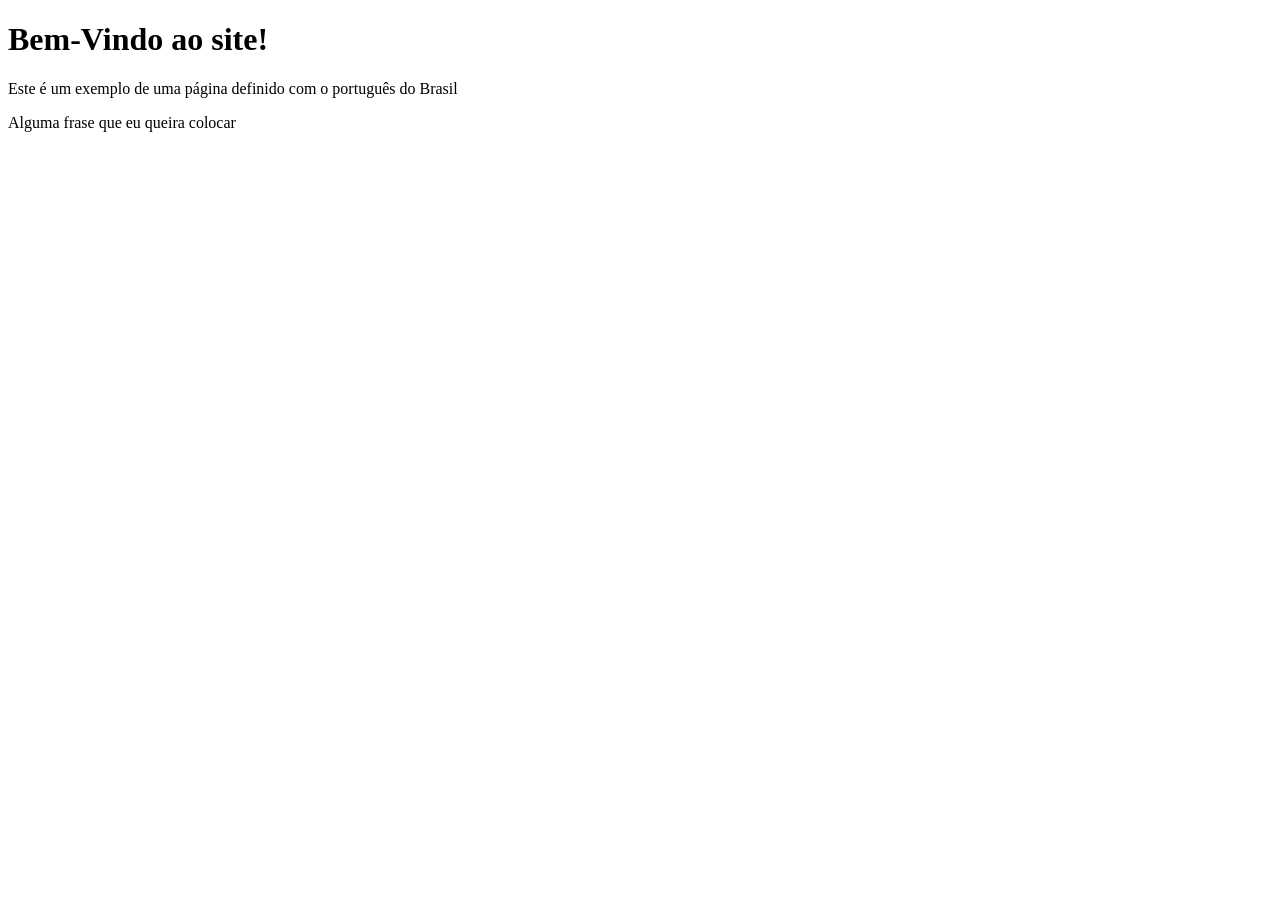
==== index.html @ b7db54dd "Algum HTML" ====
<!DOCTYPE html> <!-- Comentário -->
<html lang="en">
<head> 
    <meta charset="UTF-8">
    <meta name="viewport" content="width=device-width, initial-scale=1.0">
    <title>Algum HTML</title>
</head>
<body>
    <h1>Bem-Vindo ao site!</h1>
    <p>Este é um exemplo de uma página definido com o português do Brasil</p>
    <p>Alguma frase que eu queira colocar</p>
</body>
</html>
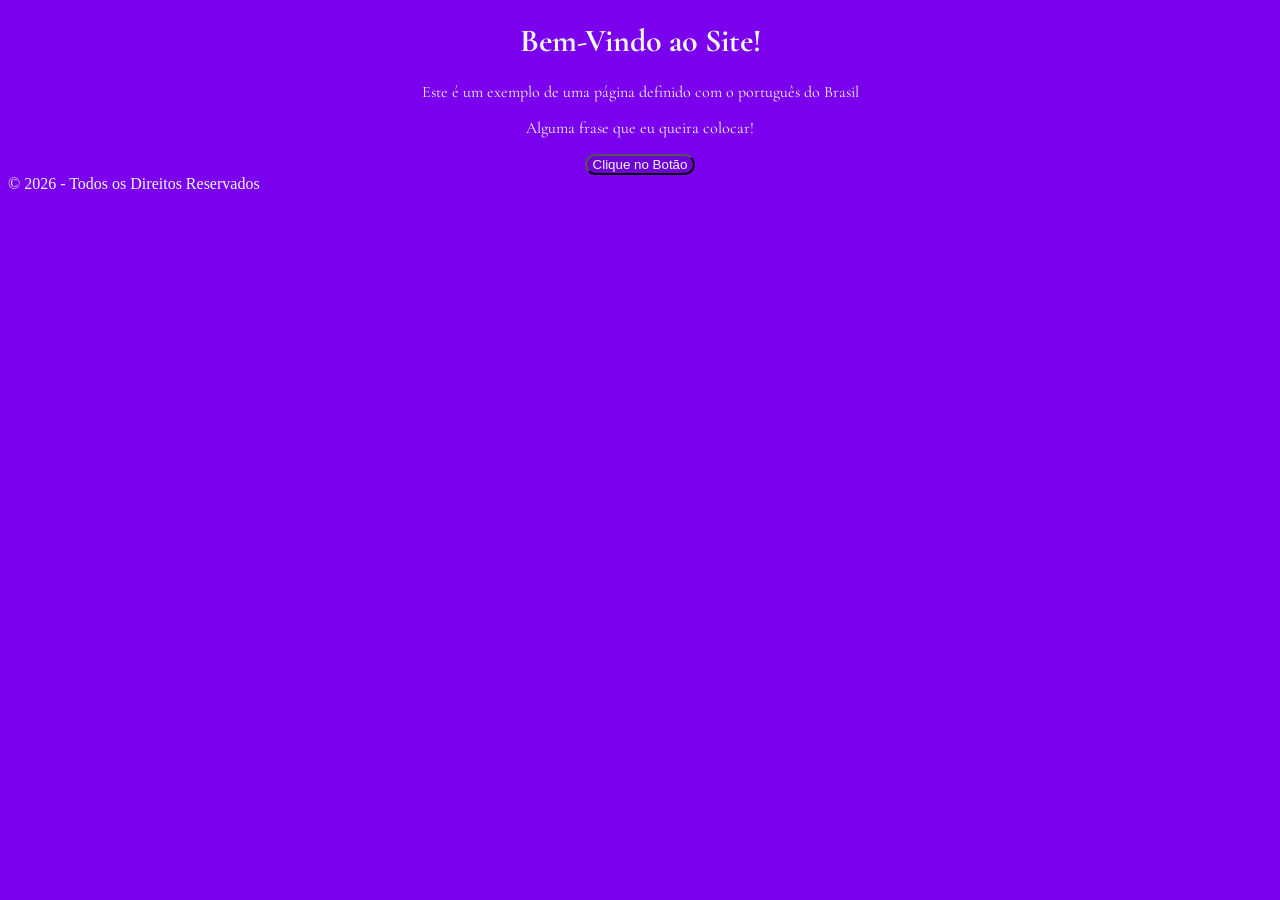
==== commit e202bca4: "Informações Básicas" ====
--- a/index.html
+++ b/index.html
@@ -3,11 +3,33 @@
 <head> 
     <meta charset="UTF-8">
     <meta name="viewport" content="width=device-width, initial-scale=1.0">
-    <title>Algum HTML</title>
+    <meta name="description" content="Um guia completo sobre HTML e suas tags.">
+    <meta name="keywords" content="HTML, tags, programação, web design">
+    <meta name="author" content="Alexandre">
+
+    <link rel="icon" href="https://encrypted-tbn0.gstatic.com/images?q=tbn:ANd9GcQhgLbMsmN8e5xdiuUkPylNLeMPrRy2UeVJo10RZ8PQLrggEpHUOih6ZMXPBFtUFPaUTum8jovHHd_GSqeGtZJWtxCqjTehPw-kgfgri_I&s=10" type="image/x-png">
+
+    <link rel="stylesheet" href="https://fonts.googleapis.com/css2?family=Cormorant+Garamond:ital,wght@0,300..700;1,300..700&display=swap">
+
+    <link rel="stylesheet" href="./style.css">
+
+    <script defer src="./script.js"></script>
+
+    <title> Algum HTML</title>
 </head>
 <body>
-    <h1>Bem-Vindo ao site!</h1>
-    <p>Este é um exemplo de uma página definido com o português do Brasil</p>
-    <p>Alguma frase que eu queira colocar</p>
+    <header>
+        <h1 style="font-family: Cormorant Garamond;">Bem-Vindo ao Site!</h1>
+    </header>
+    <main>
+        <p style="font-family: Cormorant Garamond;">Este é um exemplo de uma página definido com o português do Brasil</p>
+        <p id="paragrafo" style="font-family: Cormorant Garamond;">Alguma frase que eu queira colocar!</p>
+        <div class="botao">
+            <button id="botao">Clique no Botão</button>
+        </div>
+    </main>
+    <footer>
+        &copy; 2026 - Todos os Direitos Reservados
+    </footer>
 </body>
 </html>
--- a/style.css
+++ b/style.css
@@ -0,0 +1,22 @@
+*{
+    background-color: rgb(123, 0, 238);
+}
+h1,p{
+    color: aliceblue;
+    display: flex;
+    justify-content: center;
+    align-items: center;
+}
+button{
+    border-radius: 25px;
+    background-color: rgb(109, 0, 211);
+    color: aliceblue;
+}
+.botao{
+    display: flex;
+    justify-content: center;
+    align-items: center;
+}
+footer{
+    color: aliceblue;
+}
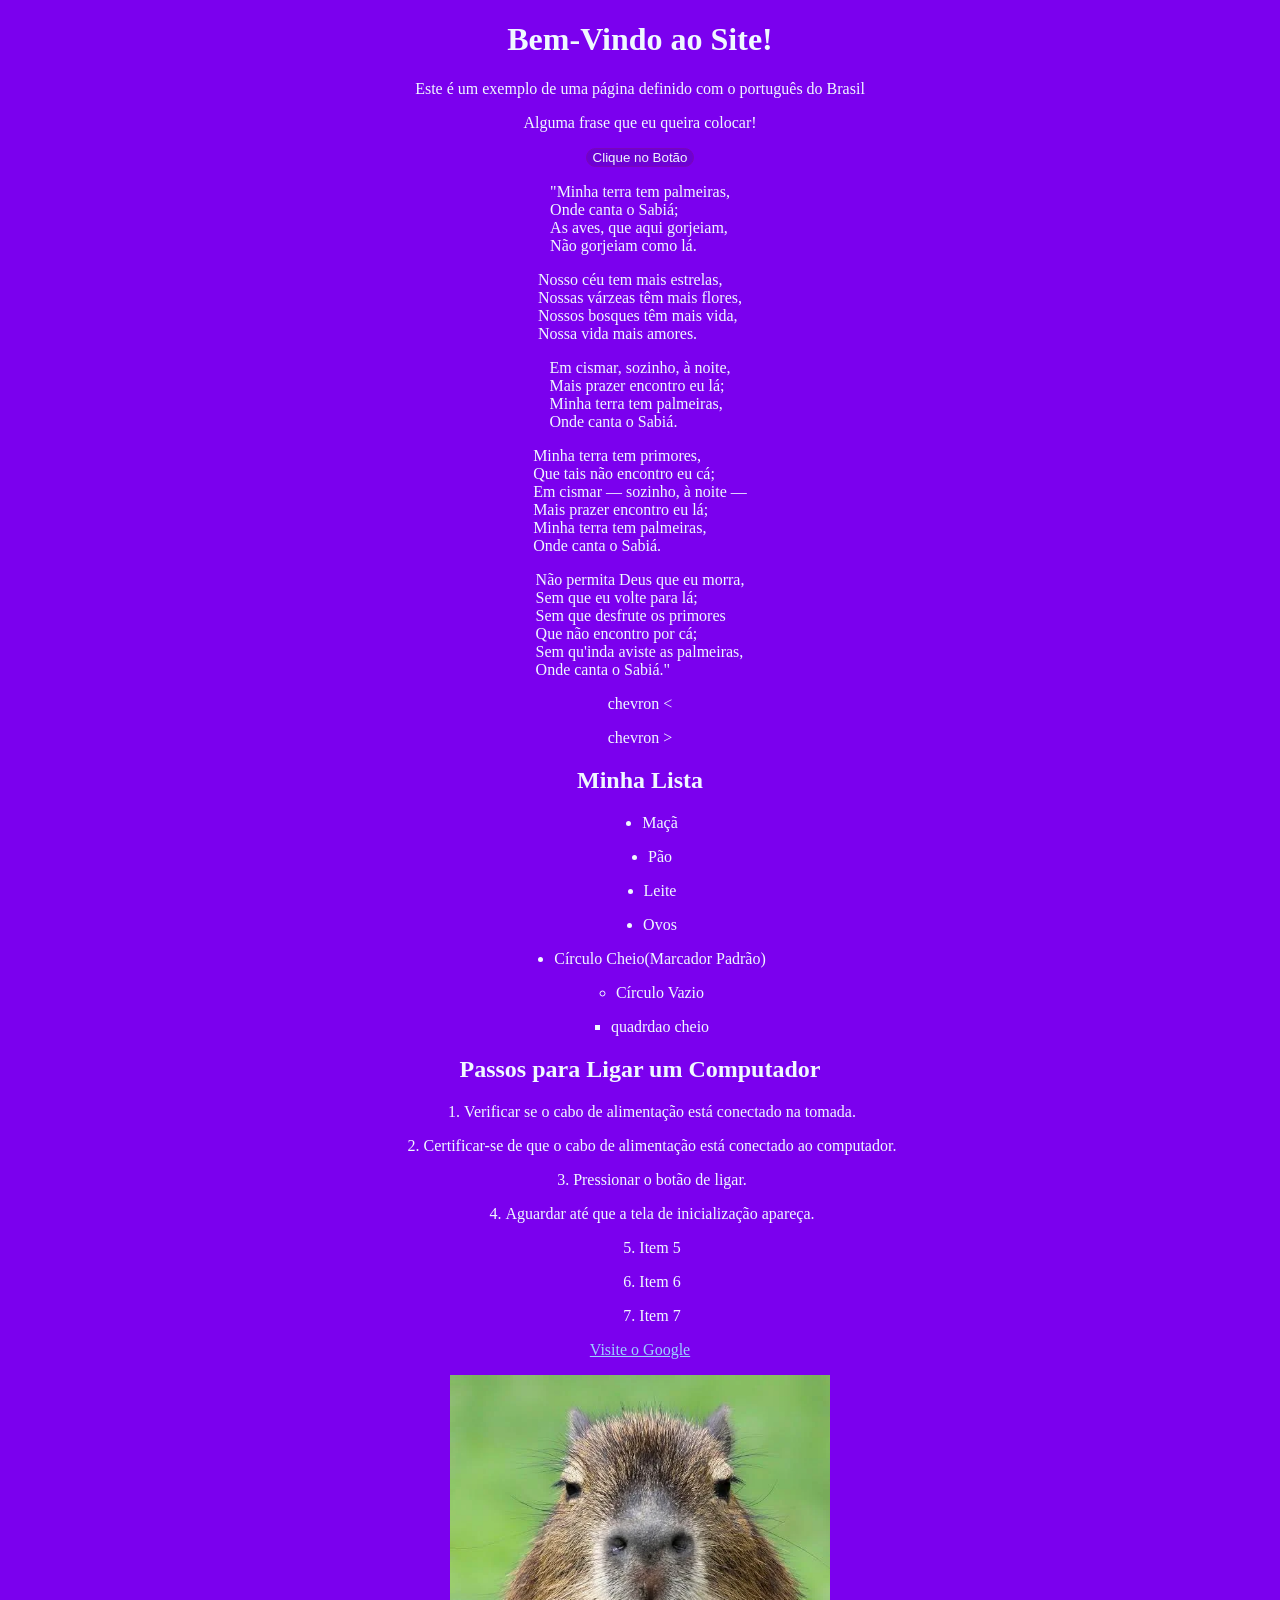
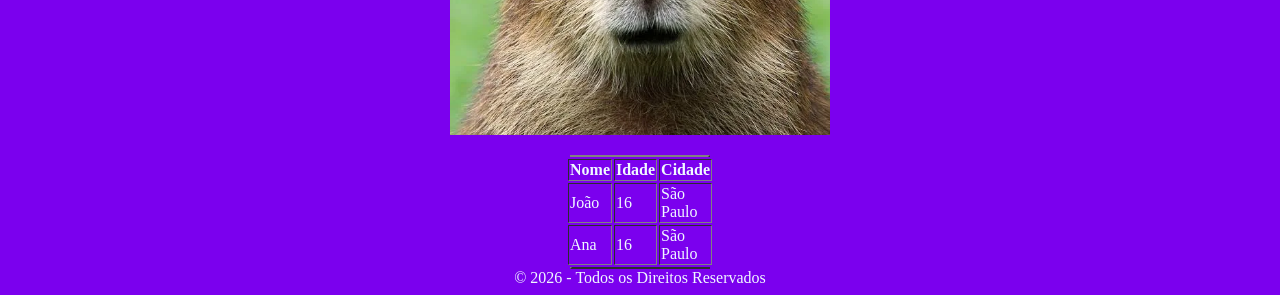
==== commit 0681739c: "Listas, Tabelas e Formulários" ====
--- a/index.html
+++ b/index.html
@@ -7,12 +7,12 @@
     <meta name="keywords" content="HTML, tags, programação, web design">
     <meta name="author" content="Alexandre">
 
-    <link rel="icon" href="https://encrypted-tbn0.gstatic.com/images?q=tbn:ANd9GcQhgLbMsmN8e5xdiuUkPylNLeMPrRy2UeVJo10RZ8PQLrggEpHUOih6ZMXPBFtUFPaUTum8jovHHd_GSqeGtZJWtxCqjTehPw-kgfgri_I&s=10" type="image/x-png">
-
-    <link rel="stylesheet" href="https://fonts.googleapis.com/css2?family=Cormorant+Garamond:ital,wght@0,300..700;1,300..700&display=swap">
-
+    <link rel="icon" href="https://encrypted-tbn0.gstatic.com/images?q=tbn:ANd9
+    GcQhgLbMsmN8e5xdiuUkPylNLeMPrRy2UeVJo10RZ8PQLrggEpHUOih6ZMXPBFtUFPaUTum8jov
+    HHd_GSqeGtZJWtxCqjTehPw-kgfgri_I&s=10" type="image/x-png">
+    <link rel="stylesheet" href="https://fonts.googleapis.com/css2?family=Cormo
+    rant+Garamond:ital,wght@0,300..700;1,300..700&display=swap">
     <link rel="stylesheet" href="./style.css">
-
     <script defer src="./script.js"></script>
 
     <title> Algum HTML</title>
@@ -22,11 +22,124 @@
         <h1 style="font-family: Cormorant Garamond;">Bem-Vindo ao Site!</h1>
     </header>
     <main>
-        <p style="font-family: Cormorant Garamond;">Este é um exemplo de uma página definido com o português do Brasil</p>
-        <p id="paragrafo" style="font-family: Cormorant Garamond;">Alguma frase que eu queira colocar!</p>
+        <p style="font-family: Cormorant Garamond;">Este é um exemplo de uma 
+            página definido com o português do Brasil</p>
+        <p id="paragrafo" style="font-family: Cormorant Garamond;">Alguma 
+            frase que eu queira colocar!</p>
         <div class="botao">
             <button id="botao">Clique no Botão</button>
-        </div>
+        </div>    
+        <p>
+            "Minha terra tem palmeiras,<br>
+            Onde canta o Sabiá;<br>
+            As aves, que aqui gorjeiam,<br>
+            Não gorjeiam como lá.<br>
+        </p>
+        <p>
+            Nosso céu tem mais estrelas,<br>
+            Nossas várzeas têm mais flores,<br>
+            Nossos bosques têm mais vida,<br>
+            Nossa vida mais amores.<br>
+        </p>
+        <p>
+            Em cismar, sozinho, à noite,<br>
+            Mais prazer encontro eu lá;<br>
+            Minha terra tem palmeiras,<br>
+            Onde canta o Sabiá.<br>
+        </p>
+        <p>
+            Minha terra tem primores,<br>
+            Que tais não encontro eu cá;<br>
+            Em cismar — sozinho, à noite —<br>
+            Mais prazer encontro eu lá;<br>
+            Minha terra tem palmeiras,<br>
+            Onde canta o Sabiá.<br>
+        </p>
+        <p>
+            Não permita Deus que eu morra,<br>
+            Sem que eu volte para lá;<br>
+            Sem que desfrute os primores<br>
+            Que não encontro por cá;<br>
+            Sem qu'inda aviste as palmeiras,<br>
+            Onde canta o Sabiá."<br>
+        </p>
+
+        <p>chevron &lt;</p>
+        <p>chevron &gt;</p>
+
+        <h2>Minha Lista</h2>
+        <ul><!-- Lista não Ordenada, usada para itens sem ordem específica -->
+            <li>Maçã</li>
+        </ul>
+        <ul><li>Pão</li></ul>
+        <ul><li>Leite</li></ul>
+        <ul><li>Ovos</li></ul>
+
+        <ul type="disc">
+            <li>Círculo Cheio(Marcador Padrão)</li>
+        </ul>
+
+        <ul type="circle">
+            <li>Círculo Vazio</li>
+        </ul>
+
+        <ul type="square">
+            <li>quadrdao cheio</li>
+        </ul>
+
+        <h2>Passos para Ligar um Computador</h2>
+        <ol><!-- Lista Ordenada com os passos simples para ligar um computador 
+            -->
+            <li>Verificar se o cabo de alimentação está conectado na tomada.
+            </li>
+        </ol>
+        <ol start="2"><li>Certificar-se de que o cabo de alimentação está conectado ao 
+            computador.
+        </li>
+        </ol>
+        <ol start="3"><li>Pressionar o botão de ligar.</li></ol>
+        <ol start="4"><li>Aguardar até que a tela de inicialização apareça.</li></ol>
+
+        <ol start="5"><li>Item 5</li></ol>
+        <ol start="6"><li>Item 6</li></ol>
+        <ol start="7"><li>Item 7</li></ol>
+        
+        <p>
+            <a  href="https://www.sp.senai.br" 
+                target="_blank" 
+                title="Faça buscas na Internet"
+                rel="nofollow noopener"
+            >
+                Visite o Google
+            </a>    
+        </p>
+        <p>
+            <a href="https://www.rainforest-alliance.org/it/species/capybara/">
+                <img src="capivara.png" 
+                height="360" 
+                width="380">
+            </a>
+        </p>
+
+        <table border="2" width="11%" align="center"><!-- Elemento Tabela-->
+            <tr><!-- Elemento Linha de Tabela (Table Row)-->
+                <th>Nome</th><!-- Nome das Colunas-->
+                <th>Idade</th>
+                <th>Cidade</th>
+            </tr>
+            <tr>
+                <td>João</td>
+                <td>16</td>
+                <td>São Paulo</td>
+                
+            </tr>
+            <tr>
+                <td>Ana</td>
+                <td>16</td>
+                <td>São Paulo</td>
+            </tr>
+        </table>
+
     </main>
     <footer>
         &copy; 2026 - Todos os Direitos Reservados
--- a/style.css
+++ b/style.css
@@ -1,22 +1,60 @@
 *{
     background-color: rgb(123, 0, 238);
 }
-h1,p{
+h1, h2{
+    color: aliceblue;
+    display: flex;
+    justify-content: center;
+    align-items: center;
+}
+p{
     color: aliceblue;
     display: flex;
     justify-content: center;
     align-items: center;
 }
 button{
+    
     border-radius: 25px;
     background-color: rgb(109, 0, 211);
     color: aliceblue;
+    border: 1px solid #7a06b9;
 }
 .botao{
     display: flex;
     justify-content: center;
     align-items: center;
+    
 }
 footer{
     color: aliceblue;
+    display: flex;
+    justify-content: center;
+    align-items: center;
+}
+ul{
+    color: aliceblue;
+    display: flex;
+    justify-content: center;
+    align-items: center;
+}
+ol{
+    color: aliceblue;
+    display: flex;
+    justify-content: center;
+    align-items: center;
+}
+.animal{
+    display: flex;
+    justify-content: center;
+    align-items: center;
+}
+a{
+    color: #9cd1ff;
+}
+table{
+    color: aliceblue;
+    display: flex;
+    justify-content: center;
+    align-items: center;
 }
